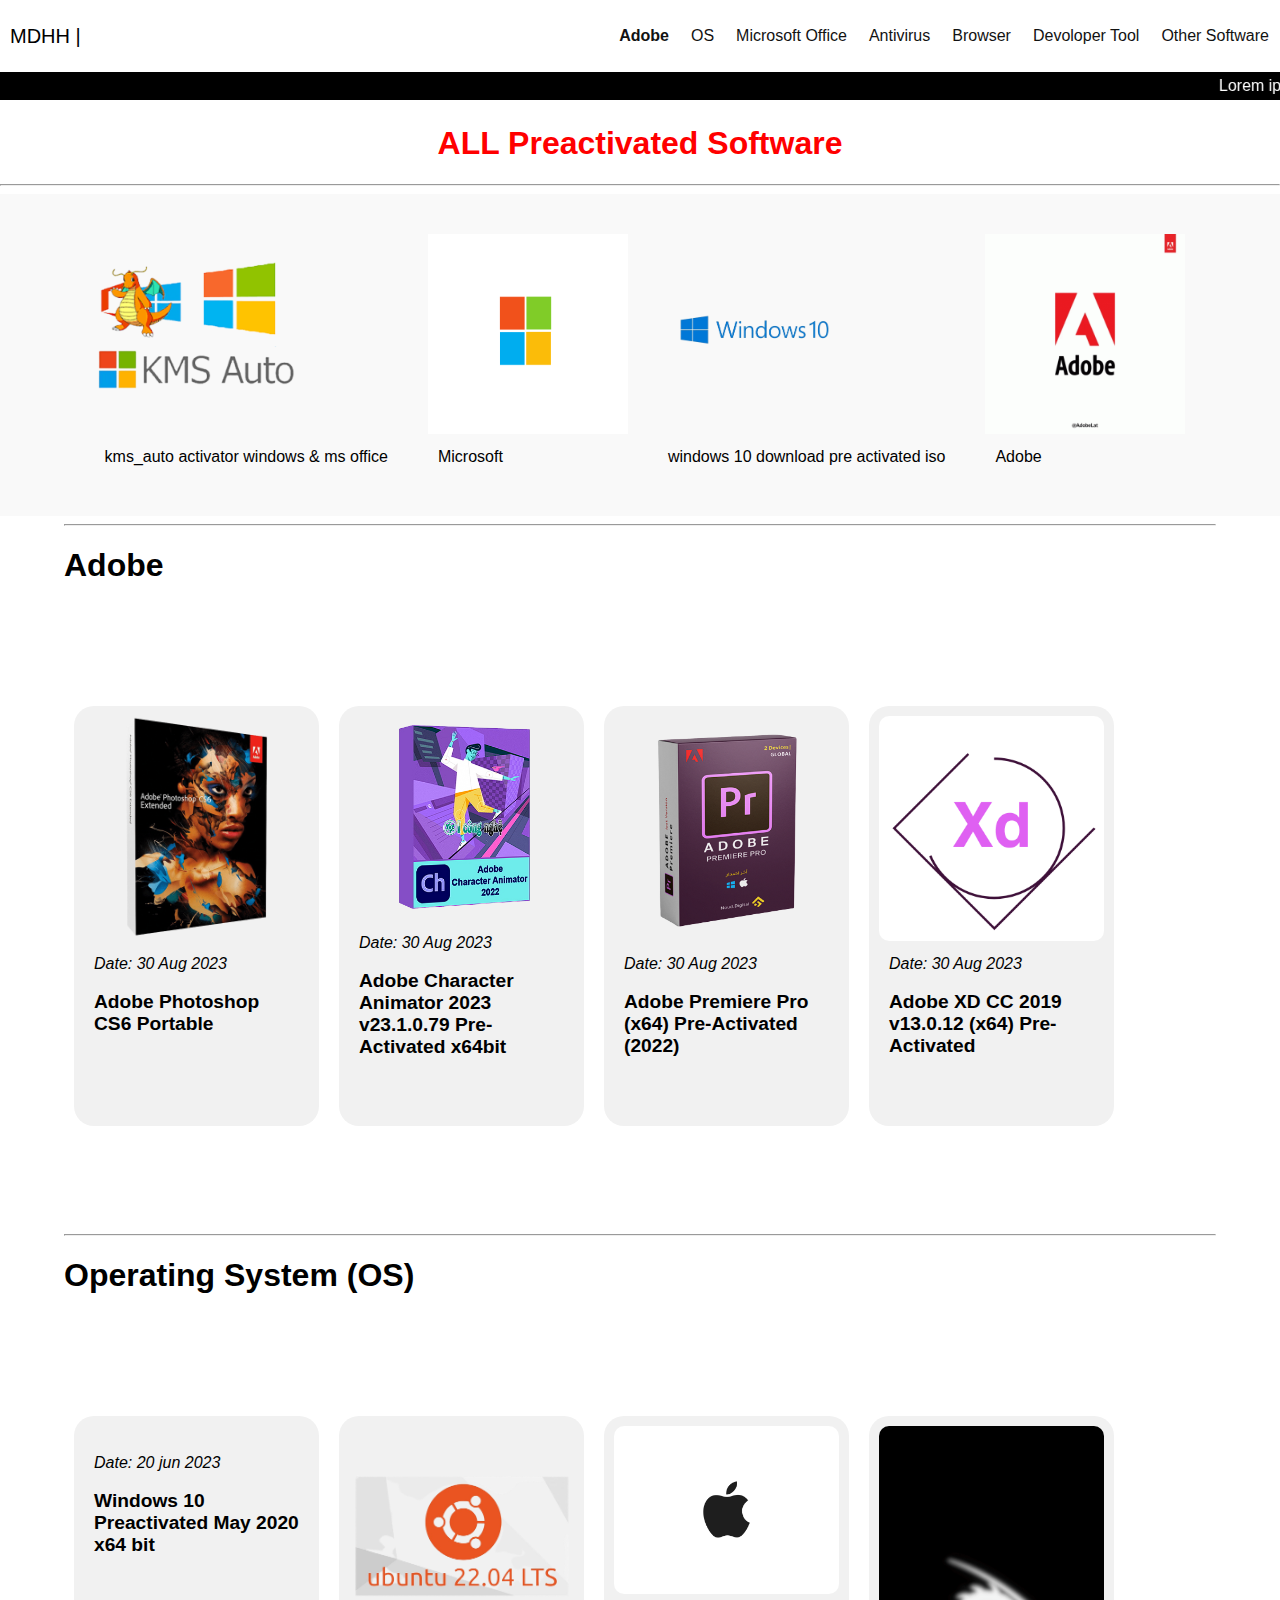
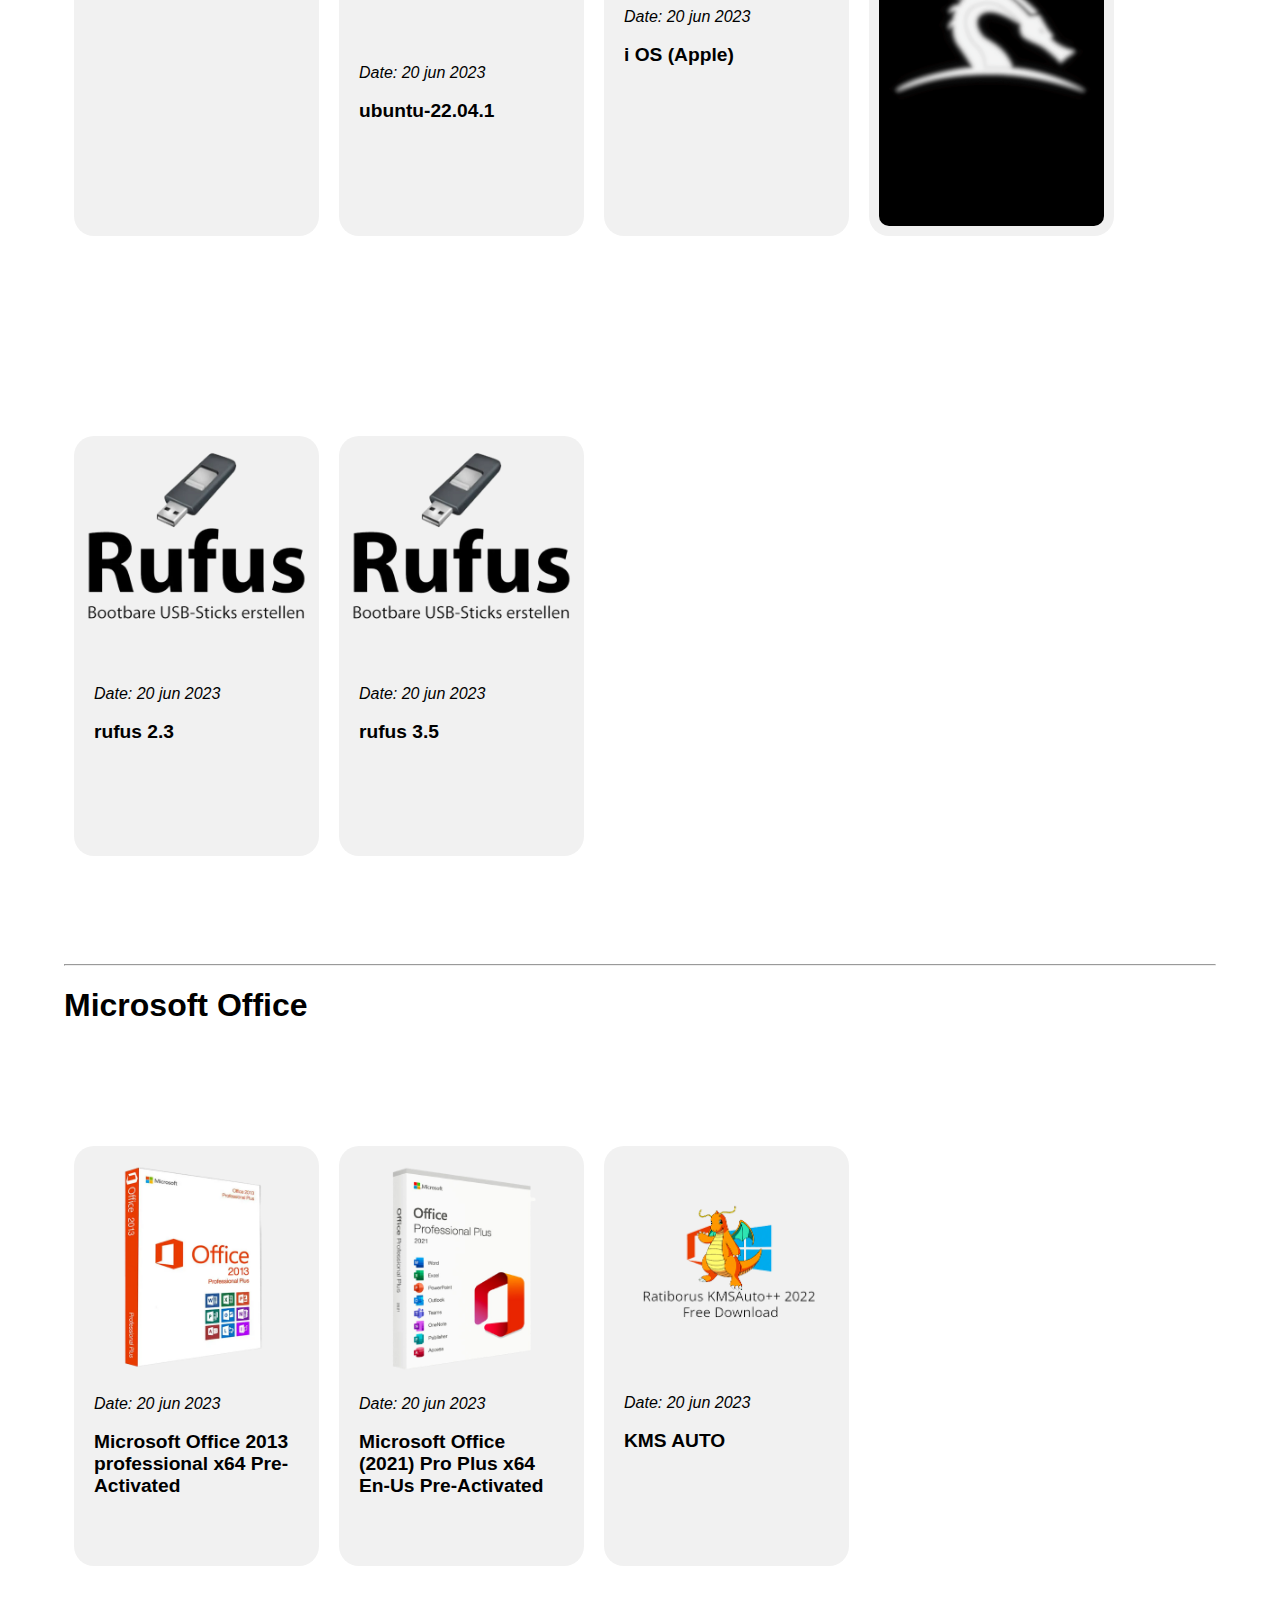
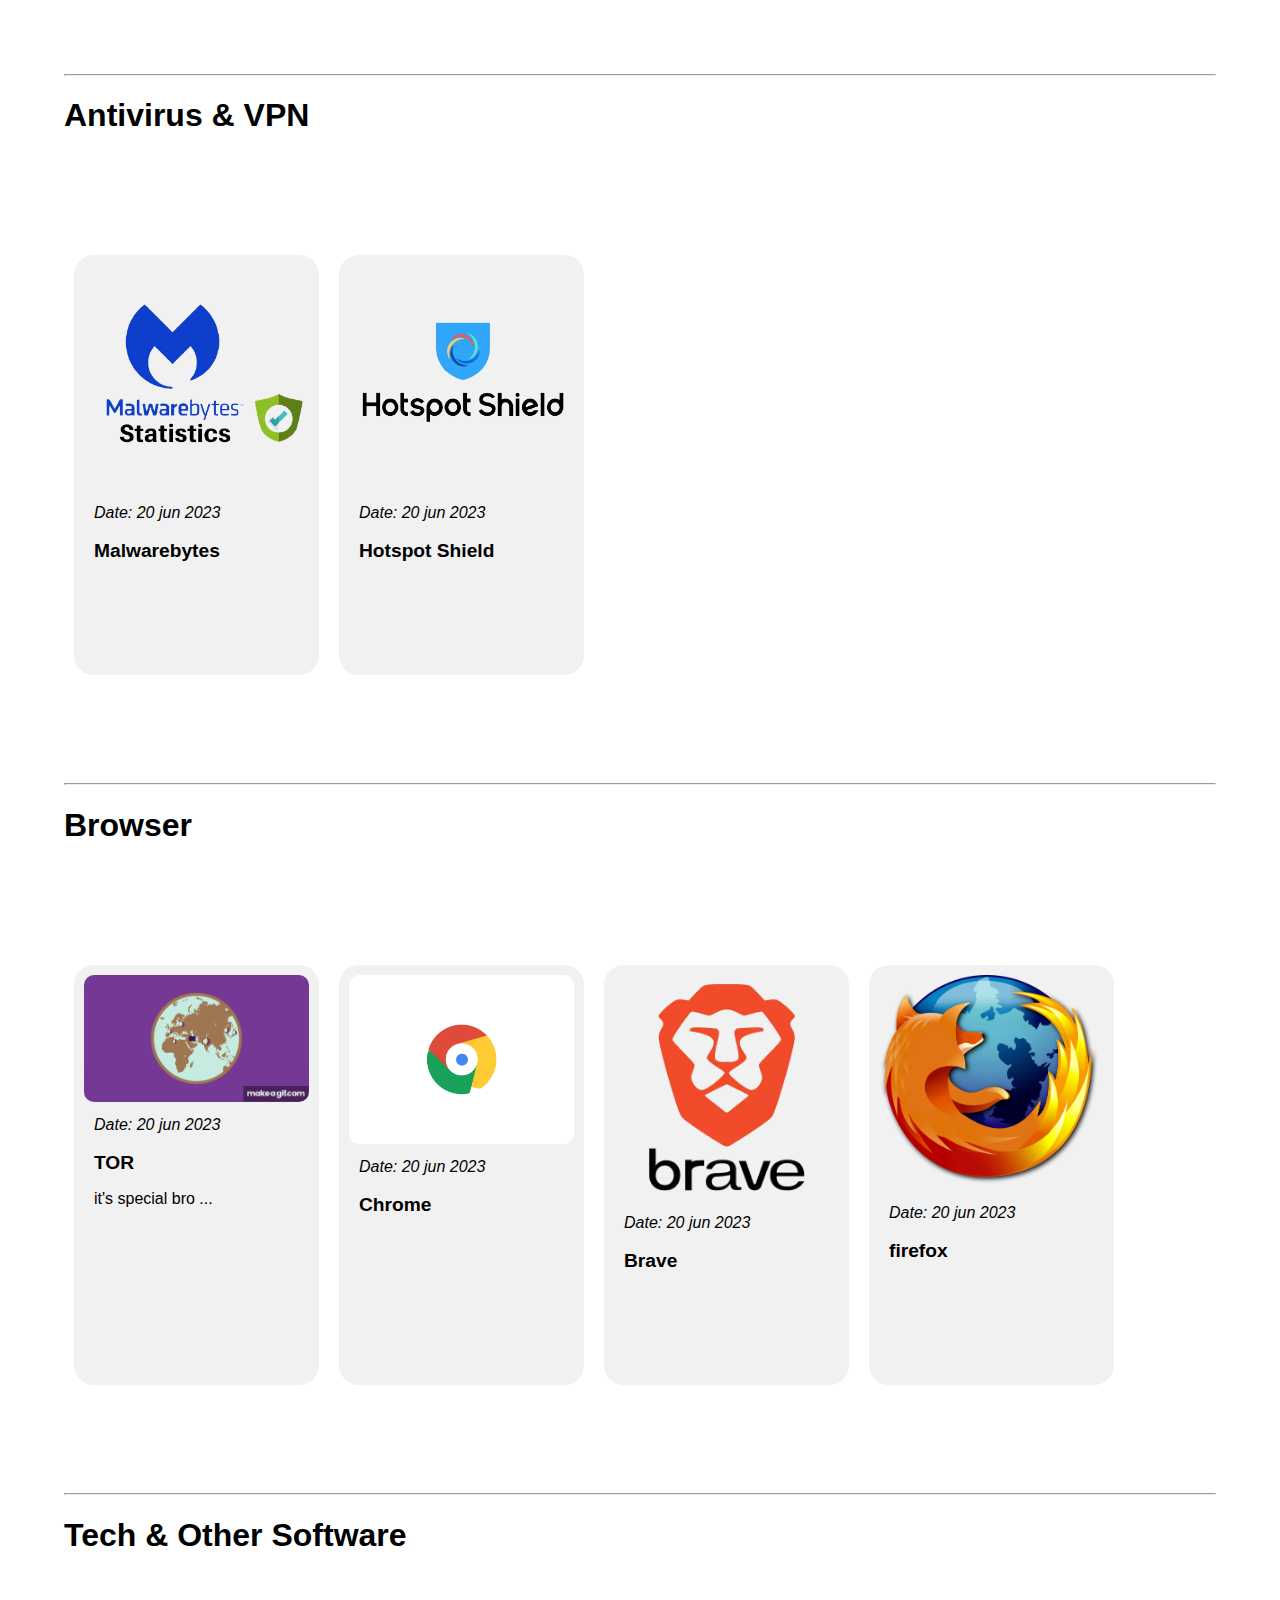
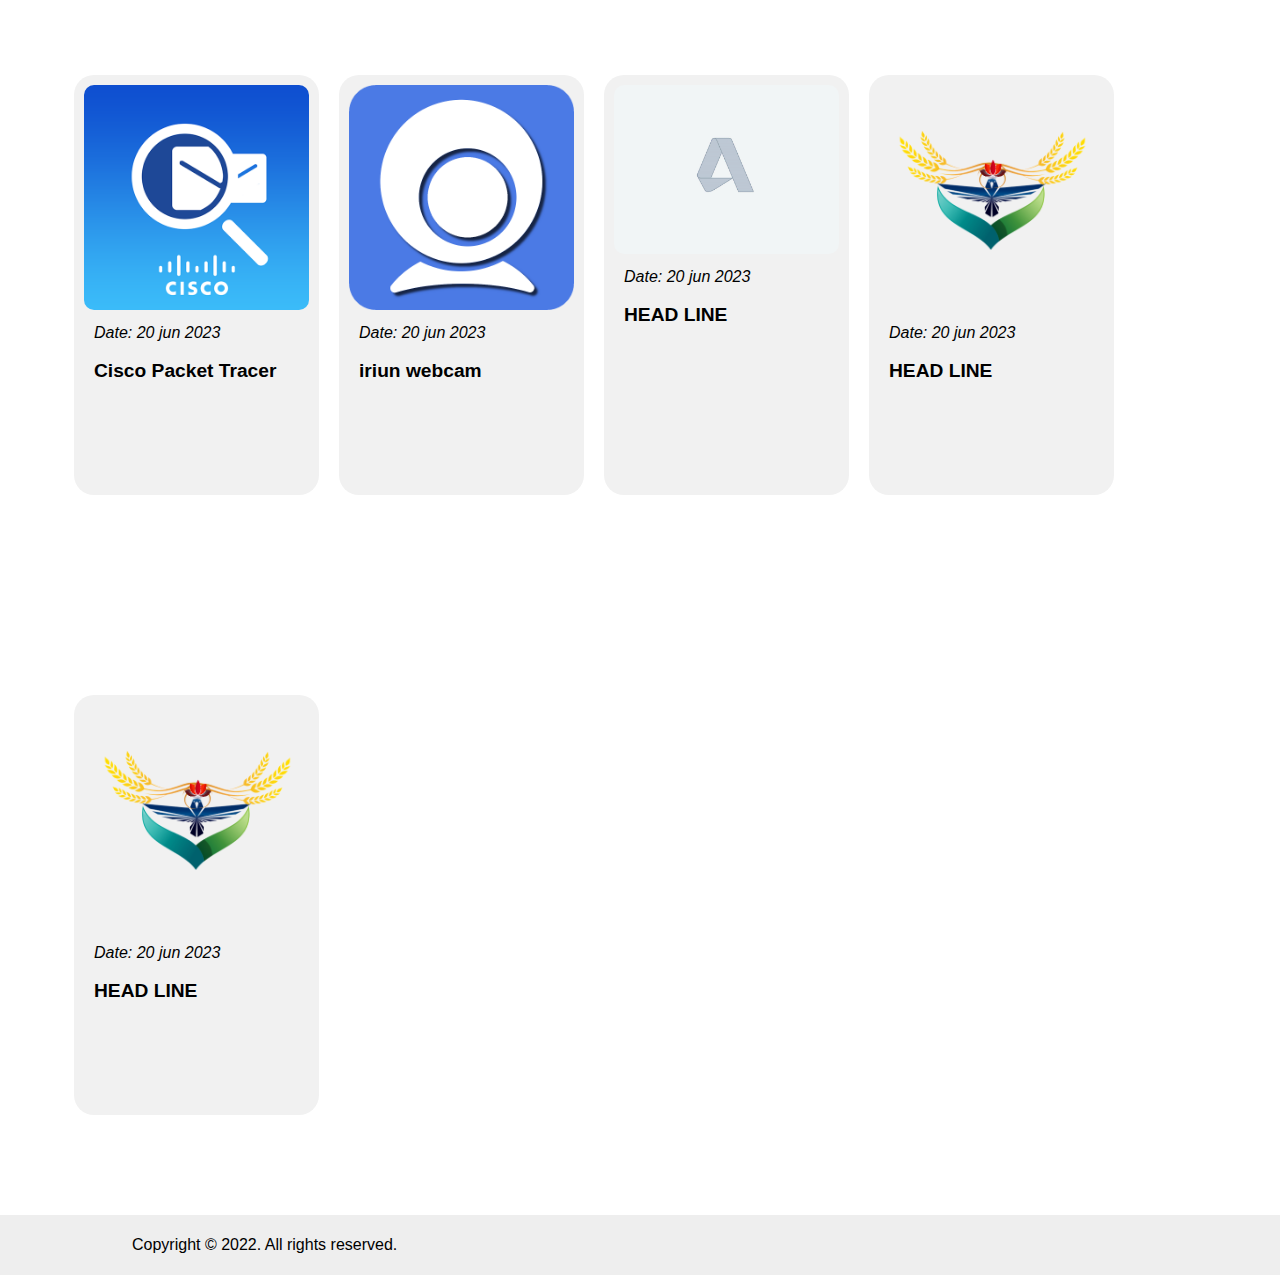
==== home.html @ 902fbce2 "Add files via upload" ====
<!DOCTYPE html>
<html lang="en">
<head>
    <meta charset="UTF-8">
    <meta http-equiv="X-UA-Compatible" content="IE=edge">
    <meta name="viewport" content="width=device-width, initial-scale=1.0">
    <title>HOME PAGE</title>
    <link rel="stylesheet" href="https://cdnjs.cloudflare.com/ajax/libs/font-awesome/6.4.0/css/all.min.css" integrity="sha512-iecdLmaskl7CVkqkXNQ/ZH/XLlvWZOJyj7Yy7tcenmpD1ypASozpmT/E0iPtmFIB46ZmdtAc9eNBvH0H/ZpiBw==" crossorigin="anonymous" referrerpolicy="no-referrer" />
    <link rel="shortcut icon" href="image/logo.png" type="image/x-icon">
    
    <link rel="stylesheet" href="style.css">
</head>
<!-- <script src="hidden-code.js"></script> -->
<body>
    <header>
        <div class="txt">
            MDHH |
        </div>
        <div class="nav">
            <ul>
                <li><a href="#Adobe"><b>Adobe</b></a></li>
                <li><a href="#os">OS</a></li>
                <li><a href="#Microsoft Office">Microsoft Office</a></li>
                <li><a href="#Antivirus">Antivirus</a></li>
                <li><a href="#Browser">Browser</a></li>
                <li><a href="#Business">Devoloper Tool</a></li>
                <li><a href="#Entertainment">Other Software</a></li>
                <!-- <li><a href="#Tech">Tech</a></li> -->
            </ul>
        </div>
        <div class="dropdown">
            <i class="fa-solid fa-bars"></i>
            <div class="dropdown-content">
                <ul>
                    <li><a href="#Adobe"><b>Adobe</b></a></li>
                    <li><a href="#os">OS</a></li>
                    <li><a href="#Microsoft Office">Microsoft Office</a></li>
                    <li><a href="#Antivirus">Antivirus</a></li>
                    <li><a href="#Browser">Browser</a></li>
                    <li><a href="#Business">Devoloper Tool</a></li>
                    <li><a href="#Entertainment">Other Software</a></li>
                    <!-- <li><a href="#Tech">Tech</a></li> -->
                </ul>
            </div>
          </div>
    </header>
    <marquee>Lorem ipsum dolor sit amet consectetur adipisicing elit. Voluptatem provident corrupti atque debitis vero possimus voluptas, nulla exercitationem repellat eius!</marquee>
    <section>
       <h1 style="text-align: center; color: rgb(255, 0, 0);">ALL Preactivated Software</h1><hr>
    <div class="head-line">
        <div class="head-txt-img">
                <img src="image/kms_auto.png" alt=""> 
              <div class="head-txt">
                kms_auto activator windows & ms office
            </div>
        </div>
        <div class="head-txt-img">
            <img src="image/microsoft.gif" alt=""> 
          <div class="head-txt">
            Microsoft
        </div>
    </div>
    <div class="head-txt-img">
        <img src="image/win10.png" alt=""> 
      <div class="head-txt">
        windows 10 download pre activated iso
    </div>
    </div>
    <div class="head-txt-img">
        <img src="image/adobe.gif" alt=""> 
      <div class="head-txt">
        Adobe
    </div>
    </div>
    </div>
    </section>
    <section id="Adobe">
        <main>
            <hr><h1>Adobe</h1>
            <div class="today-news">

                <a href="https://stackoverflow.com/" target="_blank"> 
                    <div class="today-news1">
                    <img src="image/Adobe_Photoshop_CS6_Portable.PNG" alt="">
                    <div class="today-news-txt">
                        <i>Date: 30 Aug 2023</i><br><br>
                        <b>Adobe Photoshop CS6 Portable</b><br>
                        <p><i class="fa-solid fa-download fa-bounce" style="font-size: 20px;"></i></p>
                    </div>
                </div>
                </a>

                <a href="#" target="_blank">
                    <div class="today-news1">
                    <img src="image/Adobe_Character_Animator_2023.PNG" alt="">
                    <div class="today-news-txt">
                        <i>Date: 30 Aug 2023</i><br><br>
                        <b>Adobe Character Animator 2023 v23.1.0.79 Pre-Activated x64bit</b><br>
                        <p><i class="fa-solid fa-download fa-bounce" style="font-size: 20px;"></i></p>
                    </div>
                </div>
                </a>

                <a href="#" target="_blank">
                    <div class="today-news1">
                    <img src="image/adobe-pre-pro.PNG" alt="">
                    <div class="today-news-txt">
                        <i>Date: 30 Aug 2023</i><br><br>
                        <b>Adobe Premiere Pro (x64) Pre-Activated (2022)</b><br>
                        <p><i class="fa-solid fa-download fa-bounce" style="font-size: 20px;"></i></p>
                    </div>
                </div>
                </a>

                <a href="#" target="_blank">
                    <div class="today-news1">
                    <img src="image/adobe-xd" alt="">
                    <div class="today-news-txt">
                        <i>Date: 30 Aug 2023</i><br><br>
                        <b>Adobe XD CC 2019 v13.0.12 (x64) Pre-Activated</b><br>
                        <p><i class="fa-solid fa-download fa-bounce" style="font-size: 20px;"></i></p>
                        </div>
                </div>
                </a>

                <!--<a href="#" target="_blank">
                    <div class="today-news1">
                    <img src="image/logo.png" alt="">
                    <div class="today-news-txt">
                        <i>Date: 20 jun 2023</i><br><br>
                        <b>HEAD LINE</b><br>
                        <p><i class="fa-solid fa-download fa-bounce" style="font-size: 20px;"></i></p>
                        <p>Lorem ipsum dolor sit amet, consectetur adipisicing elit. Doloremque libero autem quod cum labore ea fugiat eius corporis consequuntur illum.</p>
                    </div>
                </div>
                </a> -->

            </div>

            <!-- <div class="today-news">
                <a href="https://stackoverflow.com/" target="_blank"> 
                    <div class="today-news1">
                    <img src="image/logo.png" alt="">
                    <div class="today-news-txt">
                        <i>Date: 20 jun 2023</i><br><br>
                        <b>HEAD LINE</b><br>
                        <p><i class="fa-solid fa-download fa-bounce" style="font-size: 20px;"></i></p>
                        <p>Lorem ipsum dolor sit amet, consectetur adipisicing elit. Doloremque libero autem quod cum labore ea fugiat eius corporis consequuntur illum.</p>
                    </div>
                </div>
                </a>
                <a href="#" target="_blank">
                    <div class="today-news1">
                    <img src="image/logo.png" alt="">
                    <div class="today-news-txt">
                        <i>Date: 20 jun 2023</i><br><br>
                        <b>HEAD LINE</b><br>
                        <p><i class="fa-solid fa-download fa-bounce" style="font-size: 20px;"></i></p>
                        <p>Lorem ipsum dolor sit amet, consectetur adipisicing elit. Doloremque libero autem quod cum labore ea fugiat eius corporis consequuntur illum.</p>
                    </div>
                </div>
                </a>
                <a href="#" target="_blank">
                    <div class="today-news1">
                    <img src="image/logo.png" alt="">
                    <div class="today-news-txt">
                        <i>Date: 20 jun 2023</i><br><br>
                        <b>HEAD LINE</b><br>
                        <p><i class="fa-solid fa-download fa-bounce" style="font-size: 20px;"></i></p>
                        <p>Lorem ipsum dolor sit amet, consectetur adipisicing elit. Doloremque libero autem quod cum labore ea fugiat eius corporis consequuntur illum.</p>
                    </div>
                </div>
                </a>
                <a href="#" target="_blank">
                    <div class="today-news1">
                    <img src="image/logo.png" alt="">
                    <div class="today-news-txt">
                        <i>Date: 20 jun 2023</i><br><br>
                        <b>HEAD LINE</b><br>
                        <p><i class="fa-solid fa-download fa-bounce" style="font-size: 20px;"></i></p>
                        <p>Lorem ipsum dolor sit amet, consectetur adipisicing elit. Doloremque libero autem quod cum labore ea fugiat eius corporis consequuntur illum.</p>
                    </div>
                </div>
                </a>
                <a href="#" target="_blank">
                    <div class="today-news1">
                    <img src="image/logo.png" alt="">
                    <div class="today-news-txt">
                        <i>Date: 20 jun 2023</i><br><br>
                        <b>HEAD LINE</b><br>
                        <p><i class="fa-solid fa-download fa-bounce" style="font-size: 20px;"></i></p>
                        <p>Lorem ipsum dolor sit amet, consectetur adipisicing elit. Doloremque libero autem quod cum labore ea fugiat eius corporis consequuntur illum.</p>
                    </div>
                </div>
                </a>
            </div> -->
        </main>
        
    </section>
    <section id="os">
        <main><hr><h1>Operating System (OS)</h1>
            <div class="today-news">
                
                <a href="#" target="_blank">
                    <div class="today-news1">
                    <img src="image/win_10.png" alt="">
                    <div class="today-news-txt">
                        <i>Date: 20 jun 2023</i><br><br>
                        <b>Windows 10 Preactivated May 2020 x64 bit</b><br>
                        <p><i class="fa-solid fa-download fa-bounce" style="font-size: 20px;"></i></p>
                    </div>
                </div>
                </a>
                <a href="#" target="_blank">
                    <div class="today-news1">
                    <img src="image/Ubuntu_22.04.png" alt="">
                    <div class="today-news-txt">
                        <i>Date: 20 jun 2023</i><br><br>
                        <b>ubuntu-22.04.1</b><br>
                        <p><i class="fa-solid fa-download fa-bounce" style="font-size: 20px;"></i></p>
                    </div>
                </div>
                </a>
                <a href="#" target="_blank">
                    <div class="today-news1">
                    <img src="image/ios.gif" alt="">
                    <div class="today-news-txt">
                        <i>Date: 20 jun 2023</i><br><br>
                        <b>i OS (Apple)</b><br>
                        <p><i class="fa-solid fa-download fa-bounce" style="font-size: 20px;"></i></p>
                    </div>
                </div>
                </a>
                <a href="#" target="_blank">
                    <div class="today-news1">
                    <img src="image/kali.gif" alt="">
                    <!-- <div class="today-news-txt">
                        <i>Date: 20 jun 2023</i><br><br>
                        <b>kali linux</b><br>
                        <p><i class="fa-solid fa-download fa-bounce" style="font-size: 20px;"></i></p>
                        <p>coming soon ...</p>
                    </div> -->
                </div>
                </a>
                <a href="#" target="_blank">
                    <div class="today-news1">
                    <img src="image/rufus.PNG" alt="">
                    <div class="today-news-txt">
                        <i>Date: 20 jun 2023</i><br><br>
                        <b>rufus 2.3</b><br>
                        <p><i class="fa-solid fa-download fa-bounce" style="font-size: 20px;"></i></p>
                    </div>
                </div>
                </a>
                <a href="#" target="_blank">
                    <div class="today-news1">
                    <img src="image/rufus.PNG" alt="">
                    <div class="today-news-txt">
                        <i>Date: 20 jun 2023</i><br><br>
                        <b>rufus 3.5</b><br>
                        <p><i class="fa-solid fa-download fa-bounce" style="font-size: 20px;"></i></p>
                    </div>
                </div>
                </a>
            </div>
        </main>
        
    </section>
    <section id="Microsoft Office">
        <main><hr><h1>Microsoft Office</h1>
            <div class="today-news">
                
                <a href="#" target="_blank">
                    <div class="today-news1">
                    <img src="image/ms13.PNG" alt="">
                    <div class="today-news-txt">
                        <i>Date: 20 jun 2023</i><br><br>
                        <b>Microsoft Office 2013 professional x64 Pre-Activated</b><br>
                        <p><i class="fa-solid fa-download fa-bounce" style="font-size: 20px;"></i></p>
                    </div>
                </div>
                </a>
                <a href="#" target="_blank">
                    <div class="today-news1">
                    <img src="image/ms_office21.png" alt="">
                    <div class="today-news-txt">
                        <i>Date: 20 jun 2023</i><br><br>
                        <b>Microsoft Office (2021) Pro Plus x64 En-Us Pre-Activated</b><br>
                        <p><i class="fa-solid fa-download fa-bounce" style="font-size: 20px;"></i></p>
                    </div>
                </div>
                </a>
                <a href="#" target="_blank">
                    <div class="today-news1">
                    <img src="image/kmsAuto.png" alt="">
                    <div class="today-news-txt">
                        <i>Date: 20 jun 2023</i><br><br>
                        <b>KMS AUTO</b><br>
                        <p><i class="fa-solid fa-download fa-bounce" style="font-size: 20px;"></i></p>
                    </div>
                </div>
                </a>
                <!--<a href="#" target="_blank">
                    <div class="today-news1">
                    <img src="image/logo.png" alt="">
                    <div class="today-news-txt">
                        <i>Date: 20 jun 2023</i><br><br>
                        <b>HEAD LINE</b><br>
                        <p><i class="fa-solid fa-download fa-bounce" style="font-size: 20px;"></i></p>
                        <p>Lorem ipsum dolor sit amet, consectetur adipisicing elit. Doloremque libero autem quod cum labore ea fugiat eius corporis consequuntur illum.</p>
                    </div>
                </div>
                </a>
                <a href="#" target="_blank">
                    <div class="today-news1">
                    <img src="image/logo.png" alt="">
                    <div class="today-news-txt">
                        <i>Date: 20 jun 2023</i><br><br>
                        <b>HEAD LINE</b><br>
                        <p><i class="fa-solid fa-download fa-bounce" style="font-size: 20px;"></i></p>
                        <p>Lorem ipsum dolor sit amet, consectetur adipisicing elit. Doloremque libero autem quod cum labore ea fugiat eius corporis consequuntur illum.</p>
                    </div>
                </div>
                </a> -->
            </div>
        </main>
        
    </section>
    <section id="Antivirus">
        <main><hr><h1>Antivirus & VPN</h1>
            <div class="today-news">
                
                <a href="#" target="_blank">
                    <div class="today-news1">
                    <img src="image/Malwarebytes.png" alt="">
                    <div class="today-news-txt">
                        <i>Date: 20 jun 2023</i><br><br>
                        <b>Malwarebytes</b><br>
                        <p><i class="fa-solid fa-download fa-bounce" style="font-size: 20px;"></i></p>
                    </div>
                </div>
                </a>
                <a href="#" target="_blank">
                    <div class="today-news1">
                    <img src="image/hotspot_shield.png" alt="">
                    <div class="today-news-txt">
                        <i>Date: 20 jun 2023</i><br><br>
                        <b>Hotspot Shield</b><br>
                        <p><i class="fa-solid fa-download fa-bounce" style="font-size: 20px;"></i></p>
                    </div>
                </div>
                </a>
                <!-- <a href="#" target="_blank">
                    <div class="today-news1">
                    <img src="image/logo.png" alt="">
                    <div class="today-news-txt">
                        <i>Date: 20 jun 2023</i><br><br>
                        <b>HEAD LINE</b><br>
                        <p><i class="fa-solid fa-download fa-bounce" style="font-size: 20px;"></i></p>
                        <p>Lorem ipsum dolor sit amet, consectetur adipisicing elit. Doloremque libero autem quod cum labore ea fugiat eius corporis consequuntur illum.</p>
                    </div>
                </div>
                </a>
                <a href="#" target="_blank">
                    <div class="today-news1">
                    <img src="image/logo.png" alt="">
                    <div class="today-news-txt">
                        <i>Date: 20 jun 2023</i><br><br>
                        <b>HEAD LINE</b><br>
                        <p><i class="fa-solid fa-download fa-bounce" style="font-size: 20px;"></i></p>
                        <p>Lorem ipsum dolor sit amet, consectetur adipisicing elit. Doloremque libero autem quod cum labore ea fugiat eius corporis consequuntur illum.</p>
                    </div>
                </div>
                </a>
                <a href="#" target="_blank">
                    <div class="today-news1">
                    <img src="image/logo.png" alt="">
                    <div class="today-news-txt">
                        <i>Date: 20 jun 2023</i><br><br>
                        <b>HEAD LINE</b><br>
                        <p><i class="fa-solid fa-download fa-bounce" style="font-size: 20px;"></i></p>
                        <p>Lorem ipsum dolor sit amet, consectetur adipisicing elit. Doloremque libero autem quod cum labore ea fugiat eius corporis consequuntur illum.</p>
                    </div>
                </div>
                </a> -->
            </div>
        </main>
        
    </section>
    <section id="Browser">
        <main><hr><h1>Browser</h1>
            <div class="today-news">
                
                <a href="https://www.torproject.org/download/" target="_blank">
                    <div class="today-news1">
                    <img src="image/tor.gif" alt="">
                    <div class="today-news-txt">
                        <i>Date: 20 jun 2023</i><br><br>
                        <b>TOR</b><br>
                        <p><i class="fa-solid fa-download fa-bounce" style="font-size: 20px;"></i></p>
                        <p>it's special bro ...</p>
                    </div>
                </div>
                </a>
                <a href="https://www.google.com/chrome/" target="_blank">
                    <div class="today-news1">
                    <img src="image/chrome.gif" alt="">
                    <div class="today-news-txt">
                        <i>Date: 20 jun 2023</i><br><br>
                        <b>Chrome</b><br>
                        <p><i class="fa-solid fa-download fa-bounce" style="font-size: 20px;"></i></p>
                    </div>
                </div>
                </a>
                <a href="https://brave.com/download/" target="_blank">
                    <div class="today-news1">
                    <img src="image/brave.PNG" alt="">
                    <div class="today-news-txt">
                        <i>Date: 20 jun 2023</i><br><br>
                        <b>Brave</b><br>
                        <p><i class="fa-solid fa-download fa-bounce" style="font-size: 20px;"></i></p>
                    </div>
                </div>
                </a>
                <a href="https://www.mozilla.org/en-US/firefox/new/" target="_blank">
                    <div class="today-news1">
                    <img src="image/Firefox.png" alt="">
                    <div class="today-news-txt">
                        <i>Date: 20 jun 2023</i><br><br>
                        <b>firefox</b><br>
                        <p><i class="fa-solid fa-download fa-bounce" style="font-size: 20px;"></i></p>
                    </div>
                </div>
                </a>
                <!-- <a href="#" target="_blank">
                    <div class="today-news1">
                    <img src="image/logo.png" alt="">
                    <div class="today-news-txt">
                        <i>Date: 20 jun 2023</i><br><br>
                        <b>HEAD LINE</b><br>
                        <p><i class="fa-solid fa-download fa-bounce" style="font-size: 20px;"></i></p>
                        <p>Lorem ipsum dolor sit amet, consectetur adipisicing elit. Doloremque libero autem quod cum labore ea fugiat eius corporis consequuntur illum.</p>
                    </div>
                </div>
                </a> -->
            </div>

        </main>
        
    </section>
    <section id="Tech">
        <main><hr><h1>Tech & Other Software</h1>
            <div class="today-news">
                
                <a href="https://drive.google.com/file/d/1mo2CBFVqRXIg1-oBGcLmYfdKh2bxvhhi/view?usp=sharing" target="_blank">
                    <div class="today-news1">
                    <img src="image/cisco.png" alt="">
                    <div class="today-news-txt">
                        <i>Date: 20 jun 2023</i><br><br>
                        <b>Cisco Packet Tracer</b><br>
                        <p><i class="fa-solid fa-download fa-bounce" style="font-size: 20px;"></i></p>
                    </div>
                </div>
                </a>
                <a href="https://drive.google.com/file/d/1QTEBOHygRDIB8A9JDKSXkM4oaGaXEz_e/view?usp=drive_link" target="_blank">
                    <div class="today-news1">
                    <img src="image/irion.png" alt="">
                    <div class="today-news-txt">
                        <i>Date: 20 jun 2023</i><br><br>
                        <b>iriun webcam</b><br>
                        <p><i class="fa-solid fa-download fa-bounce" style="font-size: 20px;"></i></p>
                    </div>
                </div>
                </a>
                <a href="https://drive.google.com/file/d/1421pyOrRZptxif8mHR99PFGBIfvKp6M5/view?usp=sharing" target="_blank">
                    <div class="today-news1">
                    <img src="image/autodesk.gif" alt="">
                    <div class="today-news-txt">
                        <i>Date: 20 jun 2023</i><br><br>
                        <b>HEAD LINE</b><br>
                        <p><i class="fa-solid fa-download fa-bounce" style="font-size: 20px;"></i></p>
                    </div>
                </div>
                </a>
                <a href="#" target="_blank">
                    <div class="today-news1">
                    <img src="image/logo.png" alt="">
                    <div class="today-news-txt">
                        <i>Date: 20 jun 2023</i><br><br>
                        <b>HEAD LINE</b><br>
                        <p><i class="fa-solid fa-download fa-bounce" style="font-size: 20px;"></i></p>
                    </div>
                </div>
                </a>
                <a href="#" target="_blank">
                    <div class="today-news1">
                    <img src="image/logo.png" alt="">
                    <div class="today-news-txt">
                        <i>Date: 20 jun 2023</i><br><br>
                        <b>HEAD LINE</b><br>
                        <p><i class="fa-solid fa-download fa-bounce" style="font-size: 20px;"></i></p>
                    </div>
                </div>
                </a>
            </div>
        </main>
    </section>
    <!-- <section id="Tech">
        <main><hr><h1>Tech-startup</h1>
            <div class="today-news">
                
                <a href="#" target="_blank">
                    <div class="today-news1">
                    <img src="image/logo.png" alt="">
                    <div class="today-news-txt">
                        <i>Date: 20 jun 2023</i><br><br>
                        <b>HEAD LINE</b><br>
                        <p><i class="fa-solid fa-download fa-bounce" style="font-size: 20px;"></i></p>
                        <p>Lorem ipsum dolor sit amet, consectetur adipisicing elit. Doloremque libero autem quod cum labore ea fugiat eius corporis consequuntur illum.</p>
                    </div>
                </div>
                </a>
                <a href="#" target="_blank">
                    <div class="today-news1">
                    <img src="image/logo.png" alt="">
                    <div class="today-news-txt">
                        <i>Date: 20 jun 2023</i><br><br>
                        <b>HEAD LINE</b><br>
                        <p><i class="fa-solid fa-download fa-bounce" style="font-size: 20px;"></i></p>
                        <p>Lorem ipsum dolor sit amet, consectetur adipisicing elit. Doloremque libero autem quod cum labore ea fugiat eius corporis consequuntur illum.</p>
                    </div>
                </div>
                </a>
                <a href="#" target="_blank">
                    <div class="today-news1">
                    <img src="image/logo.png" alt="">
                    <div class="today-news-txt">
                        <i>Date: 20 jun 2023</i><br><br>
                        <b>HEAD LINE</b><br>
                        <p><i class="fa-solid fa-download fa-bounce" style="font-size: 20px;"></i></p>
                        <p>Lorem ipsum dolor sit amet, consectetur adipisicing elit. Doloremque libero autem quod cum labore ea fugiat eius corporis consequuntur illum.</p>
                    </div>
                </div>
                </a>
                <a href="#" target="_blank">
                    <div class="today-news1">
                    <img src="image/logo.png" alt="">
                    <div class="today-news-txt">
                        <i>Date: 20 jun 2023</i><br><br>
                        <b>HEAD LINE</b><br>
                        <p><i class="fa-solid fa-download fa-bounce" style="font-size: 20px;"></i></p>
                        <p>Lorem ipsum dolor sit amet, consectetur adipisicing elit. Doloremque libero autem quod cum labore ea fugiat eius corporis consequuntur illum.</p>
                    </div>
                </div>
                </a>
                <a href="#" target="_blank">
                    <div class="today-news1">
                    <img src="image/logo.png" alt="">
                    <div class="today-news-txt">
                        <i>Date: 20 jun 2023</i><br><br>
                        <b>HEAD LINE</b><br>
                        <p><i class="fa-solid fa-download fa-bounce" style="font-size: 20px;"></i></p>
                        <p>Lorem ipsum dolor sit amet, consectetur adipisicing elit. Doloremque libero autem quod cum labore ea fugiat eius corporis consequuntur illum.</p>
                    </div>
                </div>
                </a>
            </div>
        </main>
    </section> -->
    <footer>
        <div>
        <p>Copyright © 2022. All rights reserved.</p>
            <p class="icon">
            <i class="fa-brands fa-youtube"></i>
            <i class="fa-brands fa-facebook"></i>
            <i class="fa-brands fa-instagram"></i>
            <i class="fa-brands fa-twitter"></i>
            </p>  
        </div>  
    </footer>
</body>
</html>
---- style.css ----
/* ROOT */

*{
    text-decoration: none;
    cursor: default;
}
:root{
    --primary-color: #66fcf1;
    --secondary_color: #121212;
    --main-font: 'Open Sans', sans-serif;
    --transition: 0.5s;
    --flex: flex;
    --just-con: space-between;
    --algin-center: center;
}
main{
    width: 90%;
    margin: 0 auto;
}
footer{
    background-color: #eeeeee;
    text-align: center;
    padding: 5px;
}
footer div{
    display: var(--flex);
    align-items: var(--algin-center);
    justify-content: var(--just-con);
    width: 80%;
    margin: 0 auto;
}
.icon{
    font-size: 16px;
}
body{
    margin: 0;
    padding: 0;
    font-family: 'Open Sans', sans-serif;
}
a{
    text-decoration: none;
    color: #000;
}
/* ROOT END */
/*header*/
header{
    display: var(--flex);
    align-items: var(--algin-center);
    justify-content: var(--just-con);
}
.txt{
    font-size: 20px;
    font-family: var(--main-font);
    padding: 10px;
}
.nav{
    display: var(--flex);
}
.nav ul {
    list-style: none;
    display: var(--flex);
    align-items: var(--algin-center);
}
.nav ul li{
    padding: 10px;
    border: 0.5px solid transparent;
}
.nav ul li a{
    text-decoration: none;
    color: #121212;
    font-family: var(--main-font);
    transition: 0.5s;    
}
.nav ul li:hover{
    background-color: #eeeeee;
    border-radius: 50px;
    border: 0.5px solid #ccc;
}
.dropdown{
    display: none;
}
/* header END*/
marquee{
    padding: 5px 0px;
    background-color: #000;
    color: #fff;
    font-family: var(--main-font);
}
/*head-line*/
.head-line{
    display: var(--flex);
    background-color: #f9f9f9;
    justify-content: center;
}
.head-txt-img{
    margin: 10px;
    padding: 30px 5px;
}
.head-txt{
    font-family: var(--main-font);
    margin: 10px;
}
.head-txt-img img{
    width: 200px;
    height: 200px;
}
/*head-line END*/

/*today-news*/
.today-news{
    display: var(--flex);
    flex-wrap: wrap !important;
}
.today-news h1{
    font-size: 2em;
}
.today-news1{
    padding: 10px 10px;
    background-color: #f1f1f1;
    margin: 100px 10px;
    border-radius: 20px;
    width: 225px;
    height: 400px;
}
.today-news-txt{
    padding: 10px;
}
.today-news-txt b{
    text-align: center;
    color: rgb(0, 0, 0);
    font-size: 1.2em;
}
.today-news1 img{
    width: 100%;
    border-radius: 10px;
}
@media screen and (max-width:900px) {
    main {
    width: 100%;
    margin: 0 auto;
    }
    .nav{
    display: none;
    }
    .dropdown {
        position: relative;
        display: inline-block;
      }
      
      .dropdown-content {
        display: none;
        position: absolute;
        background-color: #ffffff;
        min-width: 160px;
        box-shadow: 0px 8px 16px 0px rgba(0,0,0,0.5);
        z-index: 1;
        right: 0;
        text-align: start;
        border-radius: 20px;
      }
      
      .dropdown:hover .dropdown-content {
        display: block;
        right: 20px;
      }
      i.fa-solid.fa-bars {
        padding: 10px;
        font-weight: 900;
    }
      li {
        list-style: none;
        padding-bottom: 16px;
    }
     li a{
        text-decoration: none;
        color: #000000;
    }
    .head-line {
        flex-wrap: wrap;
    }
    .head-txt-img {
    padding: 10px 0px;
    }
    .head-txt-img img {
    width: 97%;
    }
    .head-txt {
    text-align: center;
    }
    .today-news {
        text-align: center;
        align-items: center;
        justify-content: center;
    }
    .today-news1 {
    margin: 10px;
    }
}
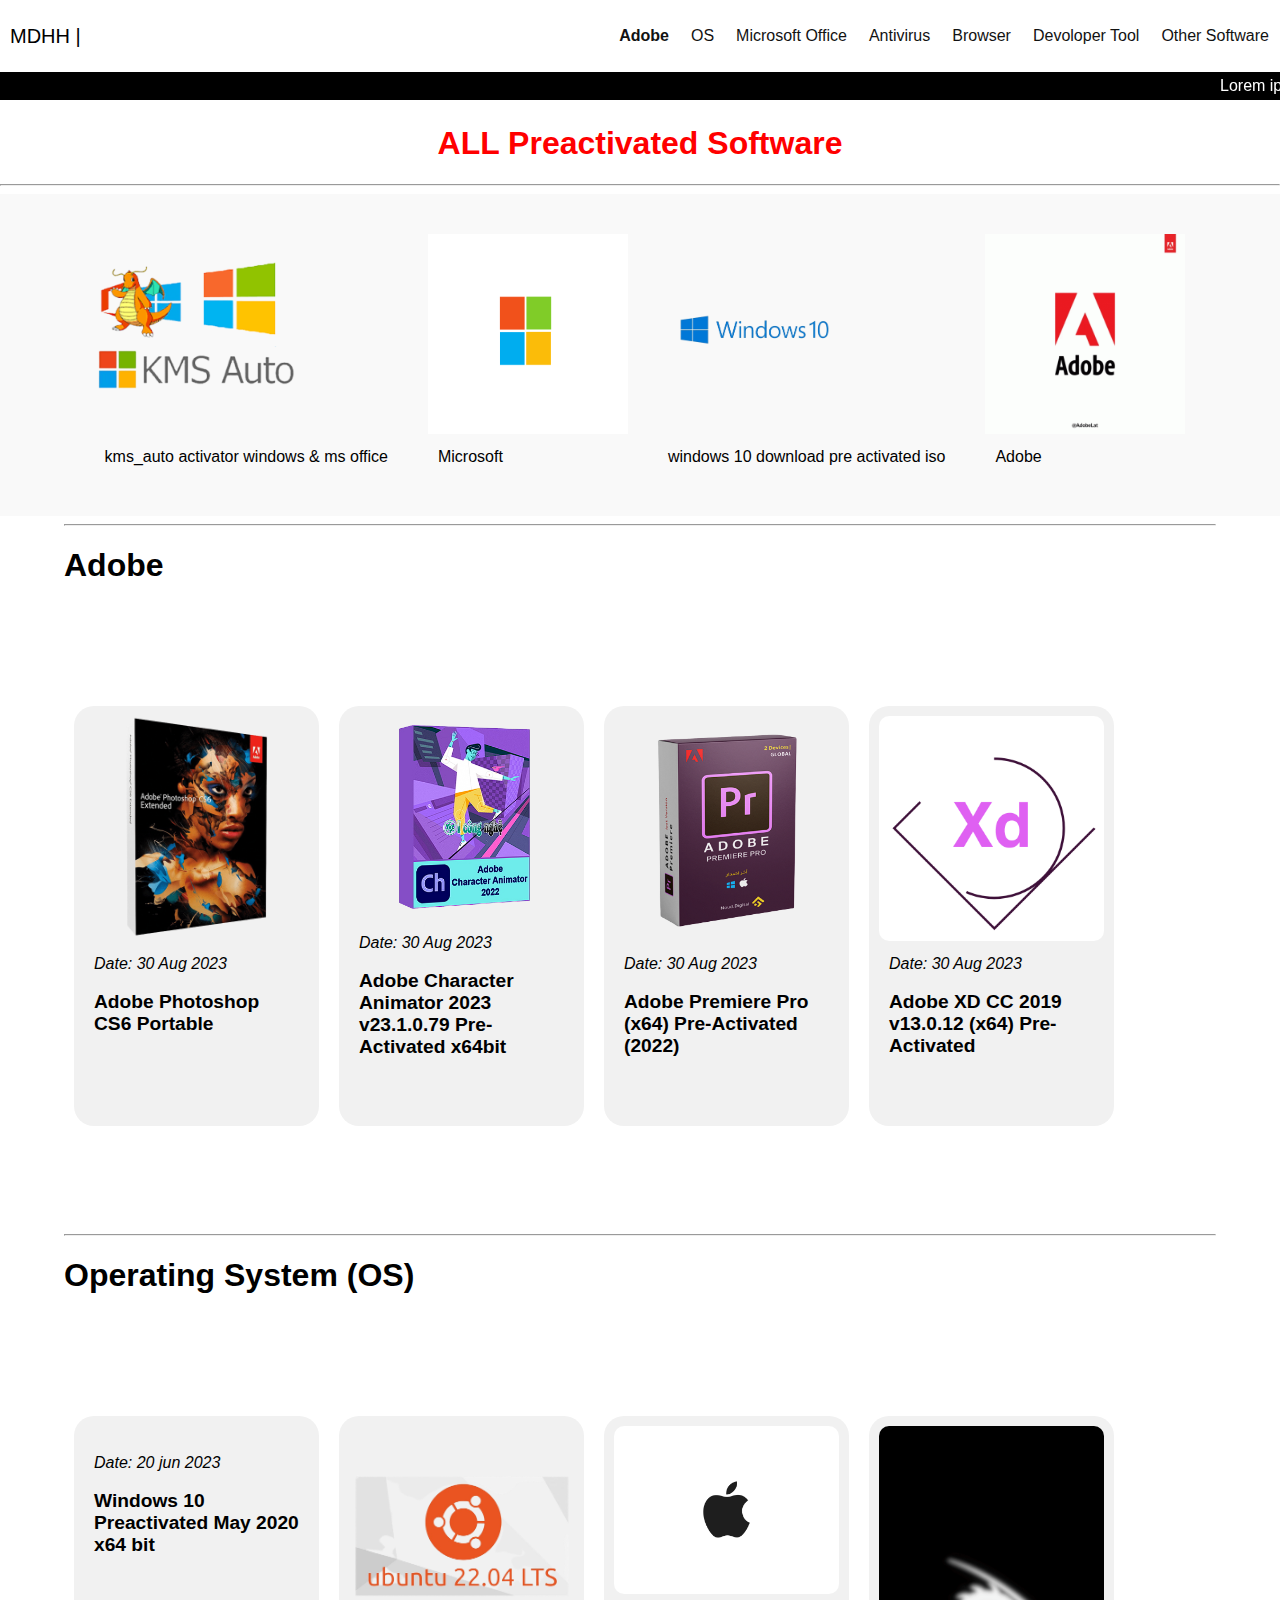
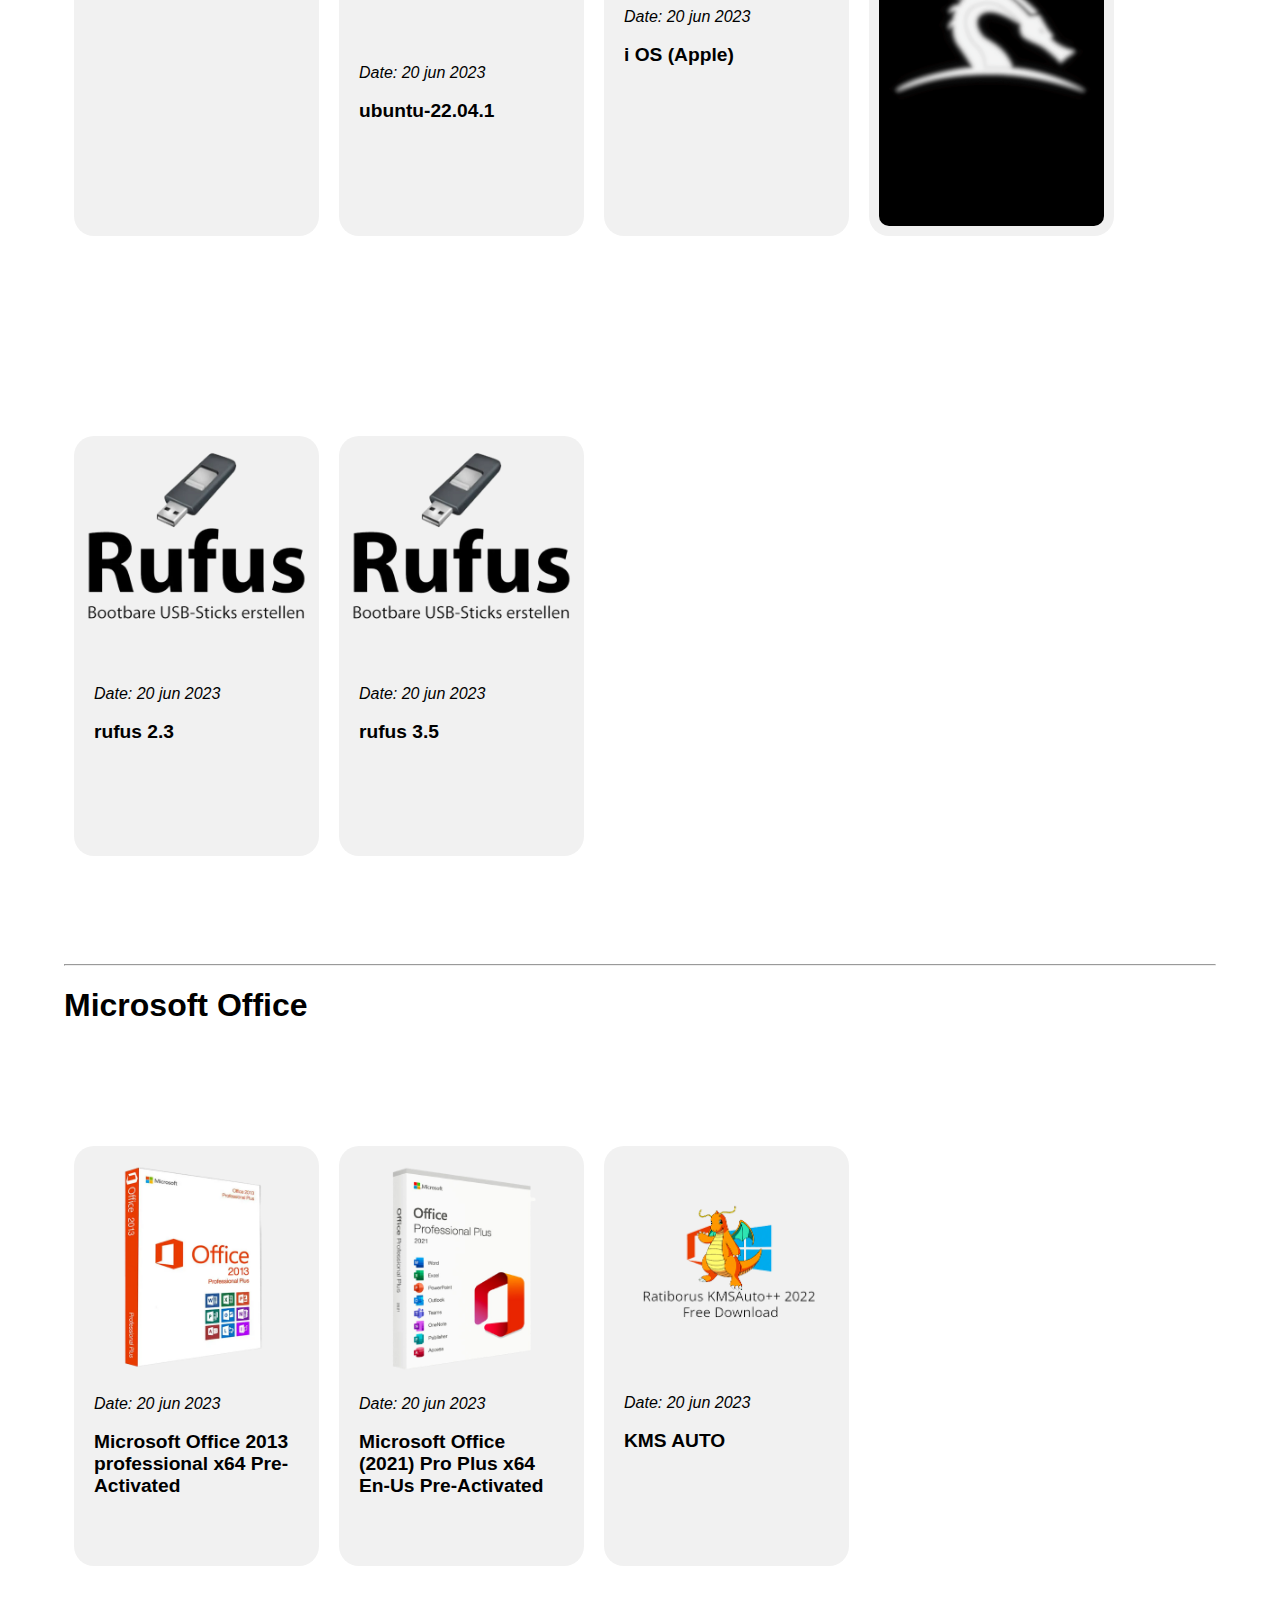
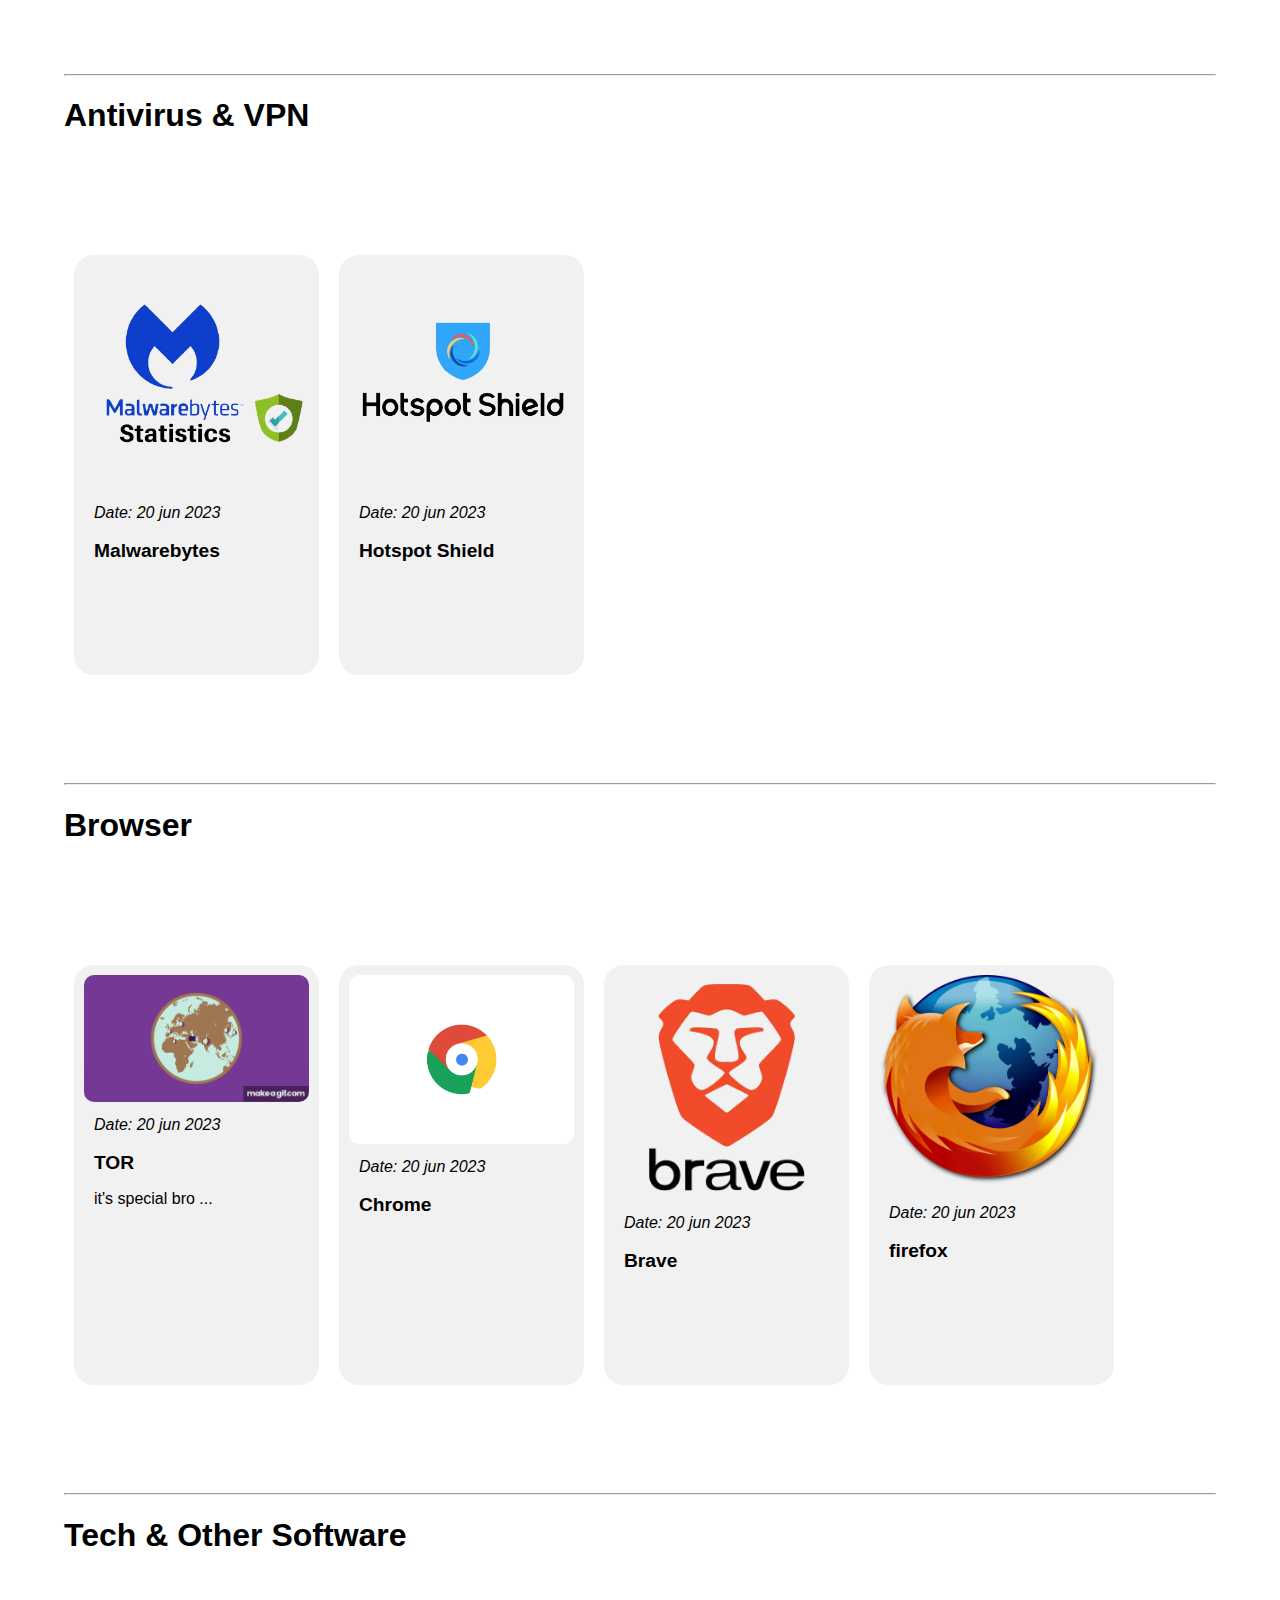
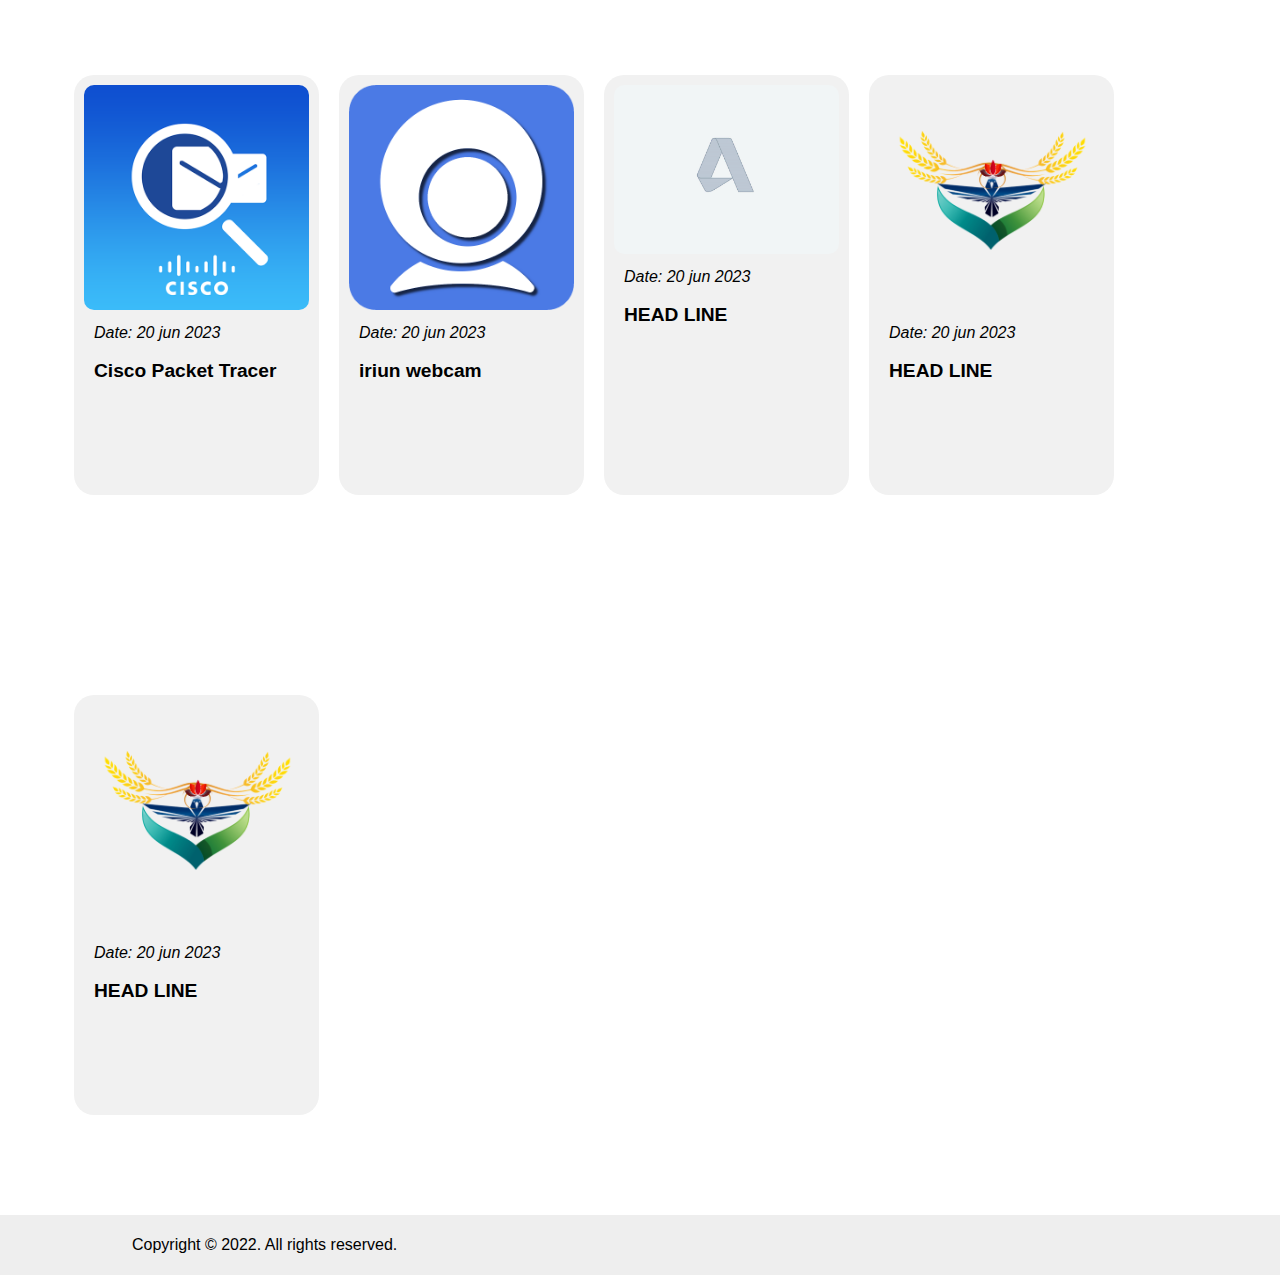
==== commit 01f55e12: "Update home.html" ====
--- a/home.html
+++ b/home.html
@@ -330,7 +330,7 @@
         <main><hr><h1>Antivirus & VPN</h1>
             <div class="today-news">
                 
-                <a href="#" target="_blank">
+                <a href="https://www.malwarebytes.com/" target="_blank">
                     <div class="today-news1">
                     <img src="image/Malwarebytes.png" alt="">
                     <div class="today-news-txt">
@@ -340,7 +340,7 @@
                     </div>
                 </div>
                 </a>
-                <a href="#" target="_blank">
+                <a href="https://drive.google.com/file/d/1yqHHiNAnrVt1otWcOW5I5V7uZBLinnCx/view?usp=sharing" target="_blank">
                     <div class="today-news1">
                     <img src="image/hotspot_shield.png" alt="">
                     <div class="today-news-txt">
